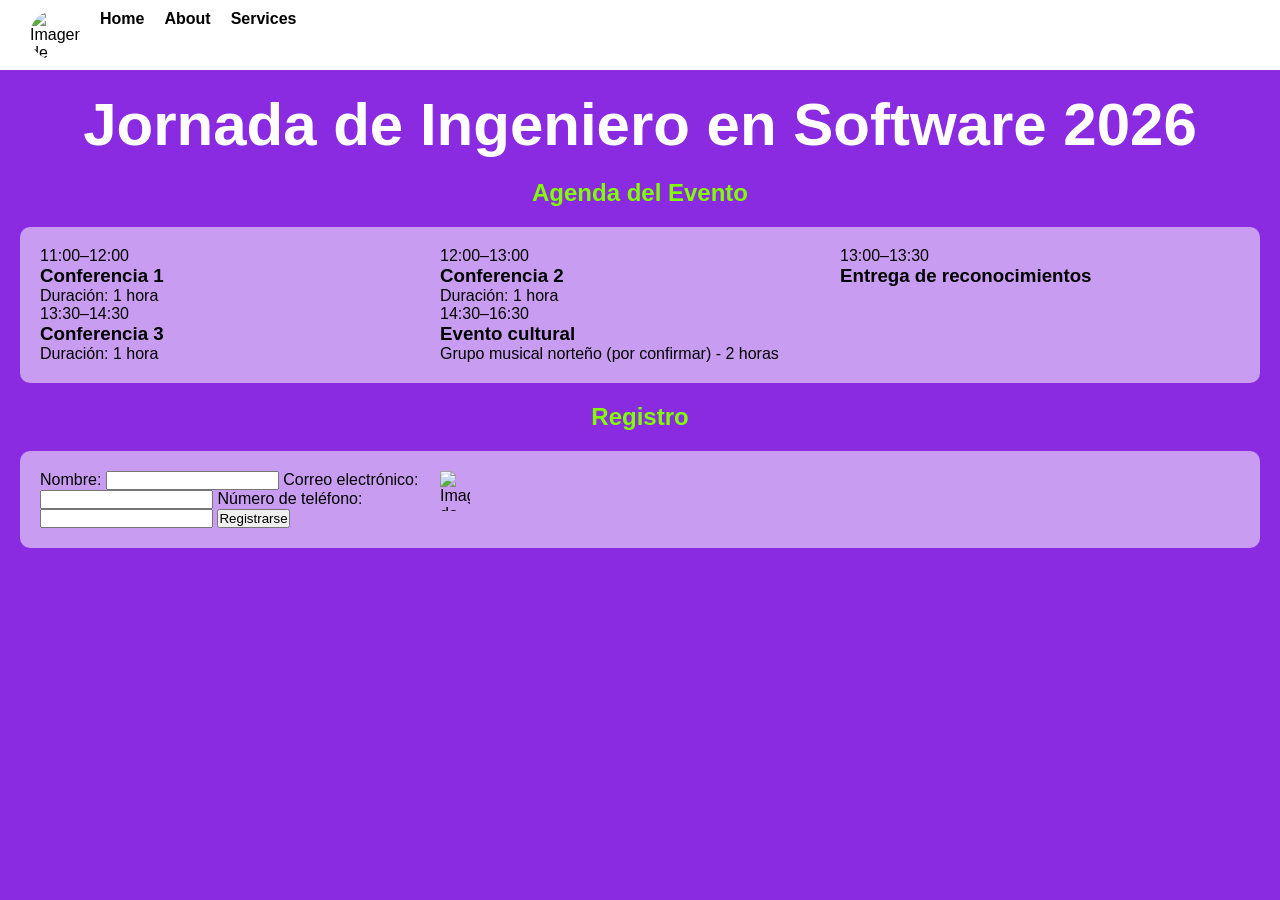
==== index.html @ 98b2ba06 "feat: avance del sitio" ====
<!DOCTYPE html>
<html lang="en">
<head>
    <meta charset="UTF-8">
    <meta name="viewport" content="width=device-width, initial-scale=1.0">
    <title>Document</title>
    <link rel="stylesheet" href="style.css">
</head>
<body>
    <header class="primer">
        
    <nav>
        <ul>
             <img src="img/ingeniero.jpg" alt="Imagen de ingeniero en software">
            <li><a href="index.html">Home</a></li>
            <li><a href="formulario.html">About</a></li>
            <li><a href="#">Services</a></li>
        </ul>
        </nav>
    </header>
        <main>
            <h1>Jornada de Ingeniero en Software 2026</h1>
           <time datetime="2026-04-27"></time>
        </main>

 <h2 class="titu">Agenda del Evento</h2>
<section class="agenda">
   

    <div class="evento">
        <span class="hora">11:00–12:00</span>
        <div>
            <h3>Conferencia 1</h3>
            <p>Duración: 1 hora</p>
        </div>
    </div>

    <div class="evento">
        <span class="hora">12:00–13:00</span>
        <div>
            <h3>Conferencia 2</h3>
            <p>Duración: 1 hora</p>
        </div>
    </div>

    <div class="evento">
        <span class="hora">13:00–13:30</span>
        <div>
            <h3>Entrega de reconocimientos</h3>
        </div>
    </div>

    <div class="evento">
        <span class="hora">13:30–14:30</span>
        <div>
            <h3>Conferencia 3</h3>
            <p>Duración: 1 hora</p>
        </div>
    </div>

    <div class="evento">
        <span class="hora">14:30–16:30</span>
        <div>
            <h3>Evento cultural</h3>
            <p>Grupo musical norteño (por confirmar) - 2 horas</p>
        </div>
    </div>
</section>
<h2 class="titu">Registro</h2>
<section class="registro">
    <form action="registro.php" method="post">
        <label for="nombre">Nombre:</label>
        <input type="text" id="nombre" name="nombre" required>

        <label for="email">Correo electrónico:</label>
        <input type="email" id="email" name="email" required>

        <label for="telefono">Número de teléfono:</label>
        <input type="tel" id="telefono" name="telefono" required>

        <button type="submit">Registrarse</button>
    </form>
    <img src="img/registro.jpg" alt="Imagen de registro al evento">
</section>
</body>
</html>
---- style.css ----
*{
    margin: 0;
    padding: 0;
    box-sizing: border-box;
}
body{
    background-color: blueviolet;

    font-family: Arial, sans-serif;
}
header{
    background-color: white;
    padding: 10px 20px;
    margin: 0;
}
.primer{
   display: grid;
   grid-template-columns: auto 1fr;
   align-items: center;
   padding: 10px 30px;
   
}
nav ul{
    list-style: none;
    display: flex;
    gap: 20px;

}
nav ul li a{
    text-decoration: none;
    color: black;
    font-weight: bold;
}
nav ul li a:hover{
    color: blue;
}
.primer img{
    width: 50px;
    height: 50px;
    border-radius: 50%;
}
main{
    padding: 20px;
    text-align: center;
    font-size: 30px;
    color: white;
}
.agenda{
    display: grid;
    grid-template-columns: repeat(3, 1fr);
    background-color: rgba(255, 255, 255, 0.533);
    padding: 20px;
    margin: 20px;
    border-radius: 10px;
    color: black;
}

.titu{
    text-align: center;
    color: chartreuse;
}
footer{
    background-color: white;
    padding: 10px 20px;
    text-align: center;
    color: black;
}

.registro{
    background-color: rgba(255, 255, 255, 0.533);
    display: grid;
    grid-template-columns: repeat(3, 1fr);
    padding: 20px;
    margin: 20px;
    border-radius: 10px;
    color: black;
}

.registro img{
    width: 30px;
    height: 40px;
    display: block;
    margin-right: auto;
}
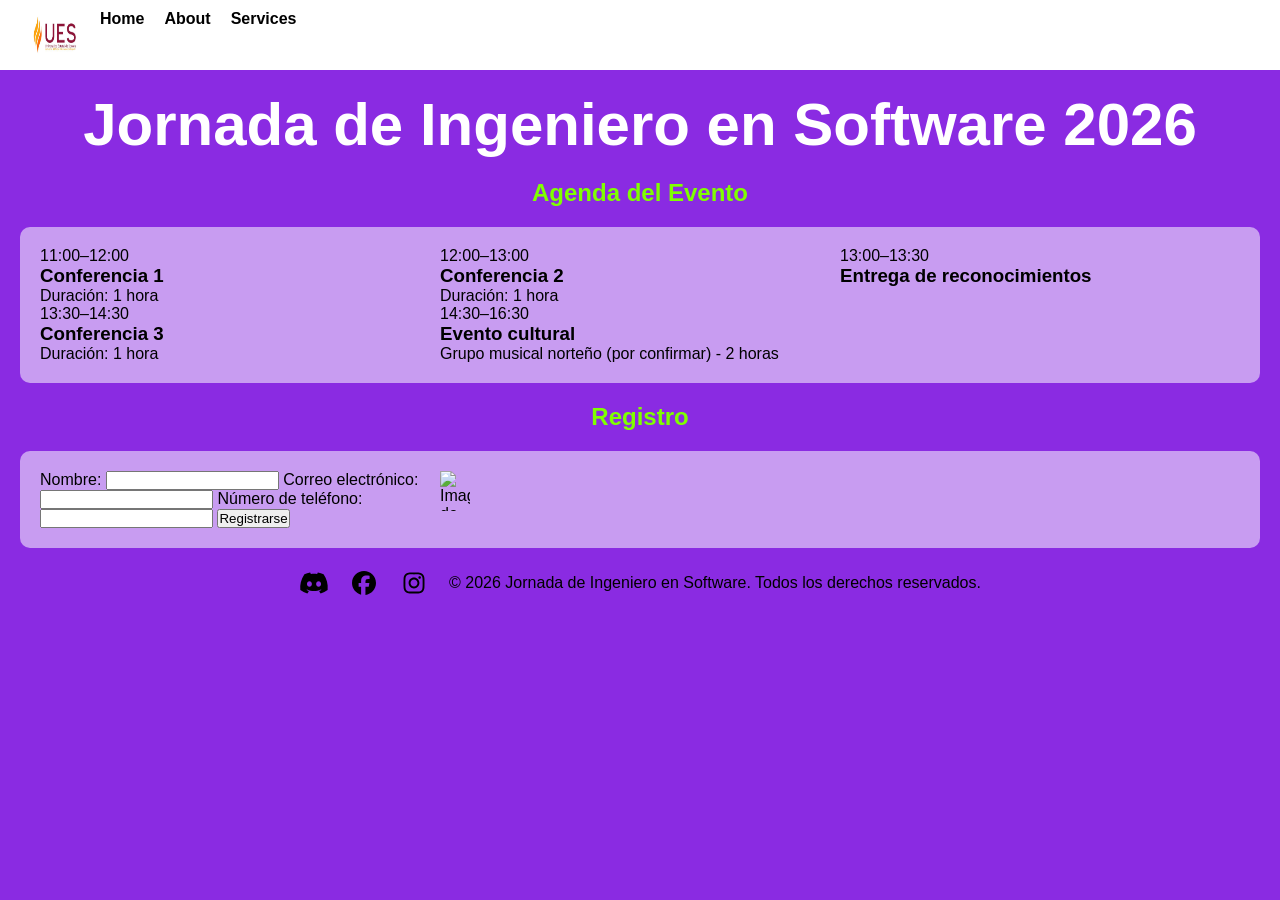
==== commit 8c17b24e: "feat:segundo avance" ====
--- a/index.html
+++ b/index.html
@@ -11,7 +11,7 @@
         
     <nav>
         <ul>
-             <img src="img/ingeniero.jpg" alt="Imagen de ingeniero en software">
+             <img src="fotos/OIP.jpeg">
             <li><a href="index.html">Home</a></li>
             <li><a href="formulario.html">About</a></li>
             <li><a href="#">Services</a></li>
@@ -83,4 +83,10 @@
     <img src="img/registro.jpg" alt="Imagen de registro al evento">
 </section>
 </body>
+<footer>
+    <img src="fotos/discord-brands-solid-full.svg">
+    <img src="fotos/facebook-brands-solid-full.svg">
+    <img src="fotos/instagram-brands-solid-full.svg">
+    <p>&copy; 2026 Jornada de Ingeniero en Software. Todos los derechos reservados.</p>
+</footer>
 </html>
--- a/style.css
+++ b/style.css
@@ -59,12 +59,6 @@
     text-align: center;
     color: chartreuse;
 }
-footer{
-    background-color: white;
-    padding: 10px 20px;
-    text-align: center;
-    color: black;
-}
 
 .registro{
     background-color: rgba(255, 255, 255, 0.533);
@@ -81,4 +75,24 @@
     height: 40px;
     display: block;
     margin-right: auto;
-}+}
+.formulario{
+    margin: 20px;
+    padding: 20px;
+    display: flex;
+    flex-direction: column;
+    gap: 10px;
+    border-radius: 20px;
+    background-color: rgba(255, 255, 255, 0.533);
+}
+footer{
+    display: flex;
+    justify-content: center;
+    gap: 20px;
+    align-items: center;
+}
+
+footer img{
+    width: 30px;
+    height: 30px;
+}
